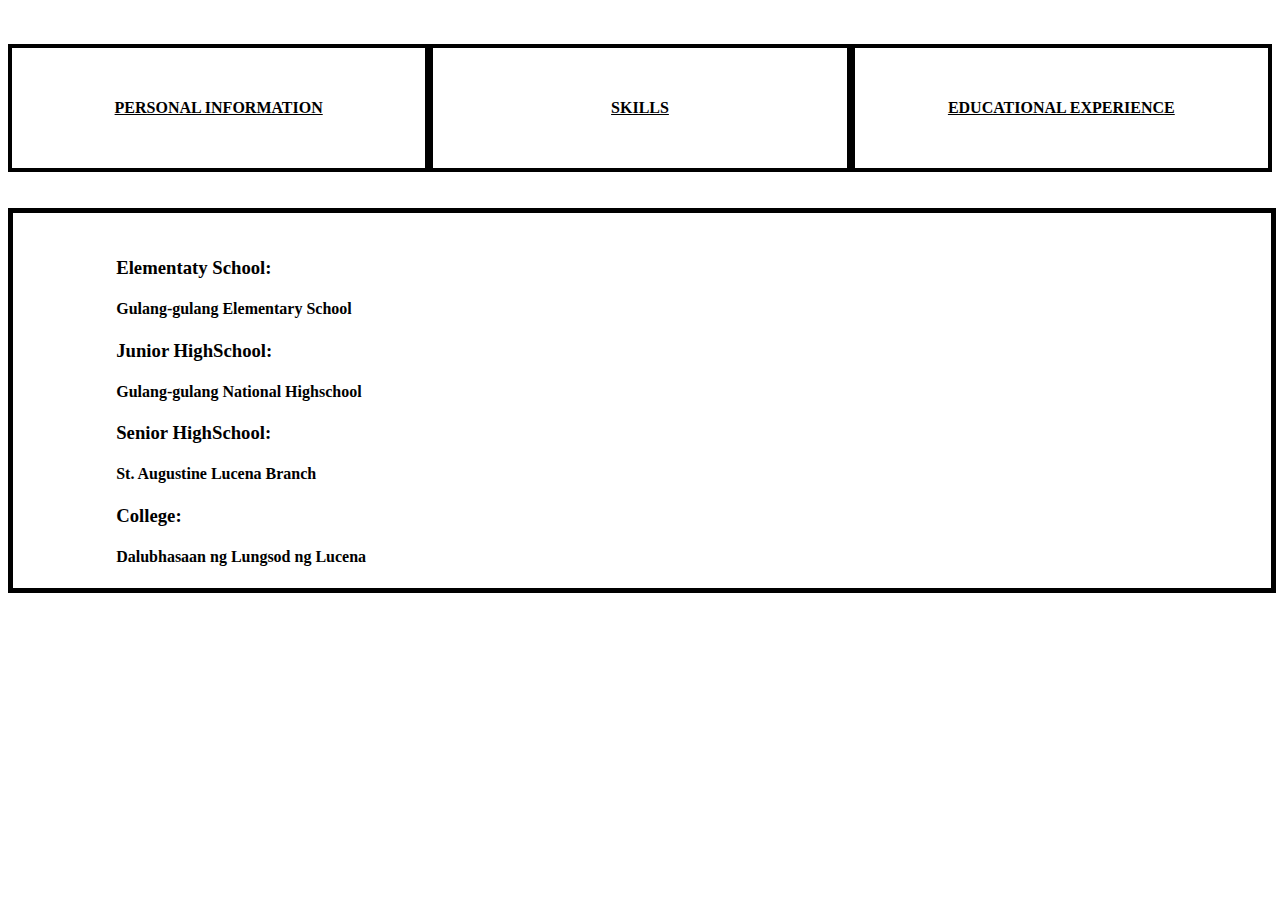
==== educationalexperience.html @ 9ea4488e "Add files via upload" ====
<!DOCTYPE html>
<html>
    <head>
        <style>
            body {
              background-image: url(bg.jpg);
              background-repeat: no-repeat;
              background-attachment: fixed;
              background-size: cover;
            }
            </style> 
            <meta charset="UTF-8">
            <meta http-equiv="X-UA-Compatible" content="IE=edge">
            <meta name="viewport" content="width=device-width, initial-scale=1.0">
            <title>Document</title>
            <link rel="stylesheet" href="mycss.css">
    </head>
    <body>
           <div class="details">
                <div class=center>
                    <a href="personal.html" class="btn"><b>PERSONAL INFORMATION</b></a>
                    <a href="skills.html" class="btn"><b>SKILLS</b></a>
                    <a href="educationalexperience.html" class="btn"><b>EDUCATIONAL EXPERIENCE</b></a>
                </div>
           </div>
        <div  class="right">
            <blockquote>
                <h3>
                    Elementaty School:
                </h3>
                <h4>Gulang-gulang Elementary School</h4>
                <h3>Junior HighSchool:</h3>
                <h4>Gulang-gulang National Highschool</h4>
                <h3>Senior HighSchool:</h3>
                <h4>St. Augustine Lucena Branch</h4>
                <h3>College:</h3>
                <h4>Dalubhasaan ng Lungsod ng Lucena</h4>
                </blockquote>
---- mycss.css ----
.center {
    display: flex;
    justify-content: center;
    align-items: center;
    height: 200px;
  
  }
  
  .right{
      background-image: url(bg.jpg);
      color: black;
      min-height: 350px;
      border-style:solid;
      border-color: black;
      border-width: 5px 5px 5px 5px;
      width:89.5%;
      float:left;
      padding: 2% 5% 0 5%
  }
  a.btn:link, a.btn:visited {
    width:40%;
    color:black;
    border-width:2px 0 0 0;
    padding: 30px 0 30px 0;
    background-color:bi;
    text-align: center;
    display: inline-block;
    display: flex;
    justify-content: center;
    align-items: center;
    height: 60px;
    border: 4px solid black;
  }
  
  a.btn:hover, a.btn:active {
    background-color: #AF8981;
    color: white;
  }
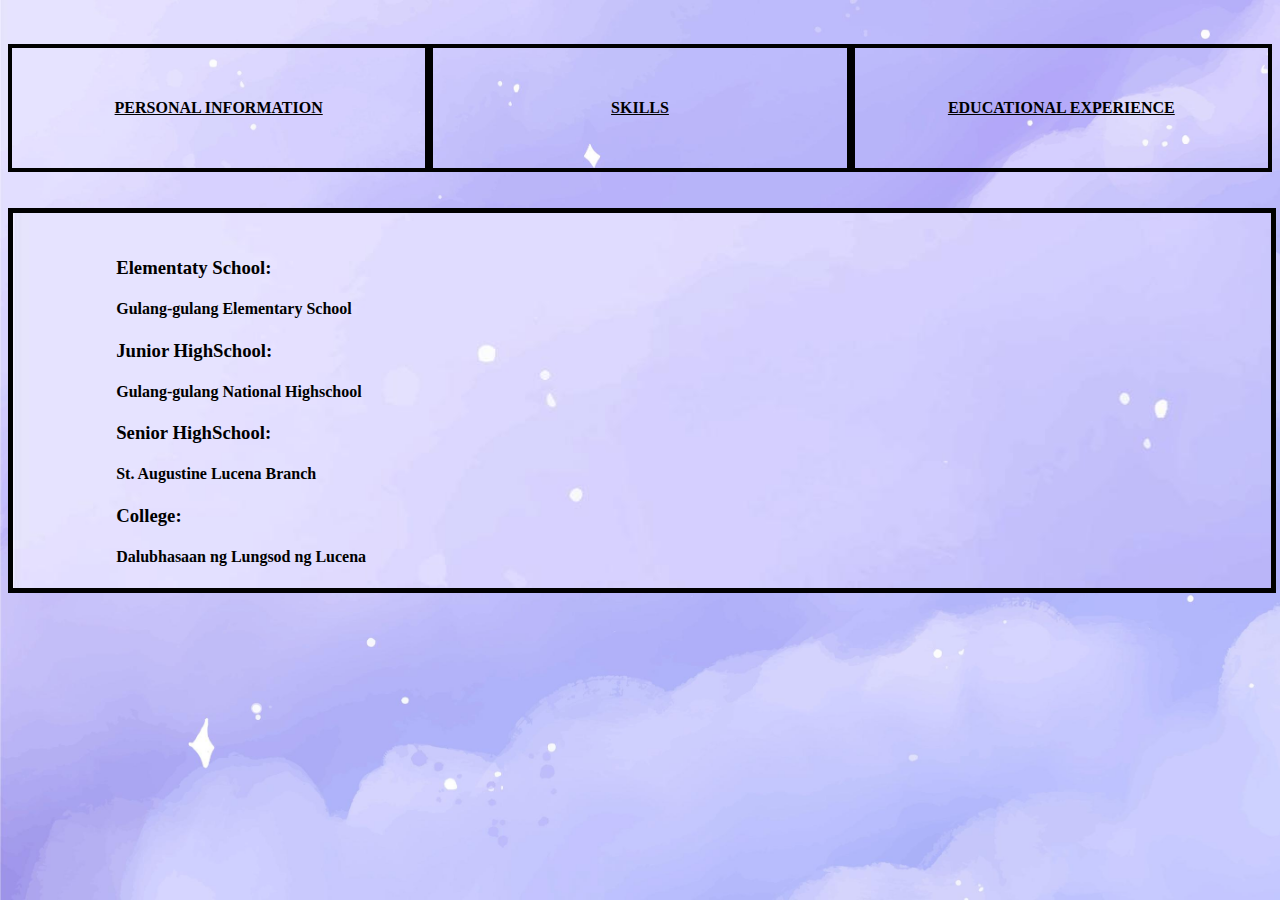
==== commit d476f588: "Update educationalexperience.html" ====
--- a/educationalexperience.html
+++ b/educationalexperience.html
@@ -3,7 +3,7 @@
     <head>
         <style>
             body {
-              background-image: url(bg.jpg);
+              background-image: url(bg.jpeg);
               background-repeat: no-repeat;
               background-attachment: fixed;
               background-size: cover;
@@ -35,4 +35,4 @@
                 <h4>St. Augustine Lucena Branch</h4>
                 <h3>College:</h3>
                 <h4>Dalubhasaan ng Lungsod ng Lucena</h4>
-                </blockquote>+                </blockquote>
--- a/mycss.css
+++ b/mycss.css
@@ -7,7 +7,7 @@
   }
   
   .right{
-      background-image: url(bg.jpg);
+      background-image: url(bg.jpeg);
       color: black;
       min-height: 350px;
       border-style:solid;
